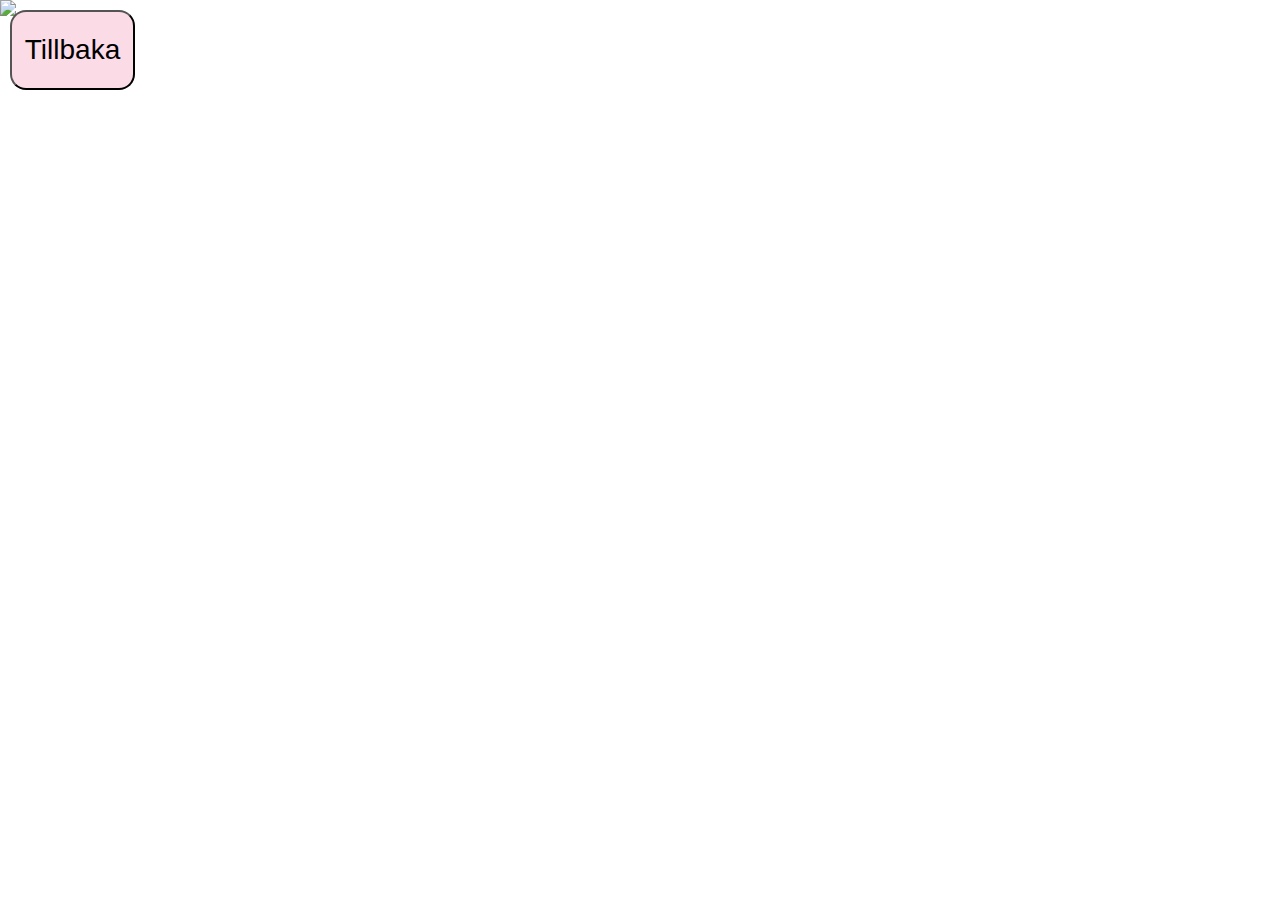
==== src/main/resources/templates/diplom.html @ ddc75228 "diplom added" ====
<!DOCTYPE html>
<html lang="en" xmlns:th="http://www.thymeleaf.org">
<head>
  <link rel="stylesheet" href="../static/style.css" th:href="'/style.css'">
  <meta charset="UTF-8">
    <title>JordPolarna</title>
</head>
<body>
<div class="outerBox">
    <div class="hero-certificate">
        <h1 class="PlayerName "><a th:text="${player.name}" ></a></h1>
        <img class="diplom" src="images/DiplomJordPolarna.jpg" width="500px" height="auto">
    </div>
</div>


<div class="HomeButton">
  <a th:href="'/levelOverview'"><button class="startSida">Tillbaka</button></a>
</div>
</body>

<script type="text/javascript" th:src="@{action.js}"></script>
</html>
---- src/main/resources/static/style.css ----
body {
  margin: 0;
  font-family: Arial, Helvetica, sans-serif;
}
/*Background Image startsida*/
.hero-image {
  background-image: url("/images/background01.2.jpg "); /* The image used */
  background-color: #cccccc; /* Used if the image is unavailable */
  height: 750px; /* You must set a specified height */
  background-position: center; /* Center the image */
  background-repeat: no-repeat; /* Do not repeat the image */
  background-size: cover; /* Resize the background image to cover the entire container */
  filter: blur(2px);
    -webkit-filter: blur(2px);

}
/*Background Image level sida*/
.hero-imagelvlstart {
  background-image: url("/images/school01.jpg "); /* The image used */
  background-color: #cccccc; /* Used if the image is unavailable */
  height: 750px; /* You must set a specified height */
  background-position: center; /* Center the image */
  background-repeat: no-repeat; /* Do not repeat the image */
  background-size: cover; /* Resize the background image to cover the entire container */
  filter: blur(2px);
    -webkit-filter: blur(2px);

}
/*Background Image level1*/
.hero-imagelvl1 {
  background-image: url("/images/school02.png "); /* The image used */
  background-color: #cccccc; /* Used if the image is unavailable */
  height: 750px; /* You must set a specified height */
  background-position: center; /* Center the image */
  background-repeat: no-repeat; /* Do not repeat the image */
  background-size: cover; /* Resize the background image to cover the entire container */
  filter: blur(2px);
  -webkit-filter: blur(2px);



}
/*Background Image level2*/
.hero-imagelvl2 {
  background-image: url("/images/cityview.png "); /* The image used */
  background-color: #cccccc; /* Used if the image is unavailable */
  height: 750px; /* You must set a specified height */
  background-position: center; /* Center the image */
  background-repeat: no-repeat; /* Do not repeat the image */
  background-size: cover; /* Resize the background image to cover the entire container */
  filter: blur(2px);
    -webkit-filter: blur(2px);

}
/*Background Image level3*/
.hero-imagelvl3 {
  background-image: url("/images/blommor.png "); /* The image used */
  background-color: #cccccc; /* Used if the image is unavailable */
  height: 750px; /* You must set a specified height */
  background-position: center; /* Center the image */
  background-repeat: no-repeat; /* Do not repeat the image */
  background-size: cover; /* Resize the background image to cover the entire container */
  filter: blur(2px);
    -webkit-filter: blur(2px);

}
/* Diplom sista sidan*/
hero-certificate{
    margin: 200px;
    box-shadow: 2px 2px 4px black;
    justify-content: center;
}

/* Create three equal columns that float next to each other */
div.column {
    margin: 5px;
    float: left;
    width: 200px;
    border-radius: 15px;
    display: flex;
    justify-content: center;
    align-items: center;

}
/* When the mouse is over the image*/
div.column:hover {
   transform: scale(1.2);
   /* (150% zoom - Note: if the zoom is too large, it will go outside of the viewport) */
}

/*The image inside the column*/
div.column button {
  width: 100%;
  height: 100%;
  border-radius: 15px;
  display: flex;
  justify-content: center;
  align-items: center;

}
.imageAlternative{
    width: 100%;
    height: 100%;
    border-radius: 15px;
}

.hero-textindex {
  text-align: center;
  position: fixed;
  top: 50%;
  left: 50%;
  transform: translate(-50%, -50%);
  color: Black;
  background-color: #FAE7E6;
  border-radius: 15px;
  padding: 20px;

}

.hero-text {
  text-align: center;
  position: absolute;
  top: 50%;
  left: 50%;
  transform: translate(-50%, -50%);
  color: Black;
  background-color: transparent;
  border-radius: 15px;
  padding: 20px;
  justify-content: space-around;

}

.HomeButton{
    position: fixed;
    top: 10px;
    left: 10px;
    height: 10px;
    weight: auto;
}
.Player{
     font-size: 14px;
}t
/* Save the name */
.PlayerInput{
     background-color: #FAEA7D;
         height:40px;
          width: 120px;
          border-radius: 14px;
          font-size: 14px;
     }
}

.PlayerInput : hover{
    background-color: #FAC952;
}
/* tillbaka / startsida */
.startSida{
     background-color: #FADBE6;
     height:80px;
     width: 125px;
     border-radius: 16px;
     font-size: 28px;
}
.startSida:hover{
    background-color: #DFA3CD;
}

.imageButton{
    object-fit: fill;
    border-radius: 15px;

}
.ButtonInfo{
 background-color: transparent;
 border: #E1EDE3;
 border-radius: 15px;
 display: flex;
 justify-content: center;
 align-items: center;
}

.BigBox{
       display: flex;
       flex-direction: row;
       justify-content: center;
       align-items: center;
}


/* Responsive layout - makes a one column layout instead of a two-column layout */
@media (max-width: 800px) {
  .BigBox {
    flex-direction: column;
  }
}

.hidden{
visibility:hidden !important;
}

.PlayerName{
    Color: black;
    background: #D8D9FB;
    border-radius: 15px;
    width: 300px;
    text-align: center;
    position: fixed;
    top: 20px;
    right: 20px;
}

.GroupName{
    Color: black;
    background: #D9F2CE;
    border-radius: 15px;
    max-width: 600px;
    text-align: center;
    position: fixed;
    margin-left: 30%;
    margin-right: 25%;
    top: 5%;
    display: flex;

}
.MascotImage{
    float: left;
    max-width: 150px;
    max-height: 150px;
    background-color: transparent;
    border: #FAE7E6;

}
/* Image connected to the question*/
.QuestionImage{
    float: center;
    max-width: 150px;
    max-height: 150px;
    background-color: transparent;
}
.clearfix{
    overflow: auto;
}

.res{
    Color: black;
    width: 400px;
    text-align: center;
    position: absolute;
    bottom: 20%;
    left: 40%;
    background: rgba( 255, 255, 255, 0.4 );
    box-shadow: 0 8px 32px 0 rgb(31 38 135 / 37%);
    backdrop-filter: blur( 3px );
    border-radius: 10px;
    border: 1px solid rgba( 0, 0, 0, 0.5 );
    }


.buttonRow{
    display: flex !important;
    justify-content: space-between;
    align-items: center;
}

.goButton{
    background: transparent !important;
    border-radius: 10px;
    border: 1px;
}

.DisabledLevel{
filter: grayscale(1);
pointer-events: none;
}

@media (max-width: 800px) {
  .OuterBox {
    flex-direction: column;
  }
}
@media (max-width:800px;){
    h3{
    flex-direction: column;
    }
}
/* Text and box around question lvl1*/
.question1{
    color: #DFA3CD;
    text-shadow: 2px 2px 4px #000000;
    border-radius: 10px;
    padding: 10px;
    margin: 30px;
    shadow: 10px;
    font-size: 20px;
    background: rgba( 255, 255, 255, 0.7 );
    font-weight: bold;

}
/* Text and box around question lvl2*/
.question2{
    color: #5095F5;
    text-shadow: 2px 2px 4px #000000;
    border-radius: 10px;
    padding: 10px;
    margin: 30px;
    shadow: 10px;
    font-size: 20px;
    background: rgba( 255, 255, 255, 0.4 );
    font-weight: bold;
}
.Speaker{
    background-color: transparent;
    position: fixed;
    top: 30px;
    left: 140px;
    border: transparent;

}
.Speaker:hover {
   transform: scale(1.3);
   /* (150% zoom - Note: if the zoom is too large, it will go outside of the viewport) */
}
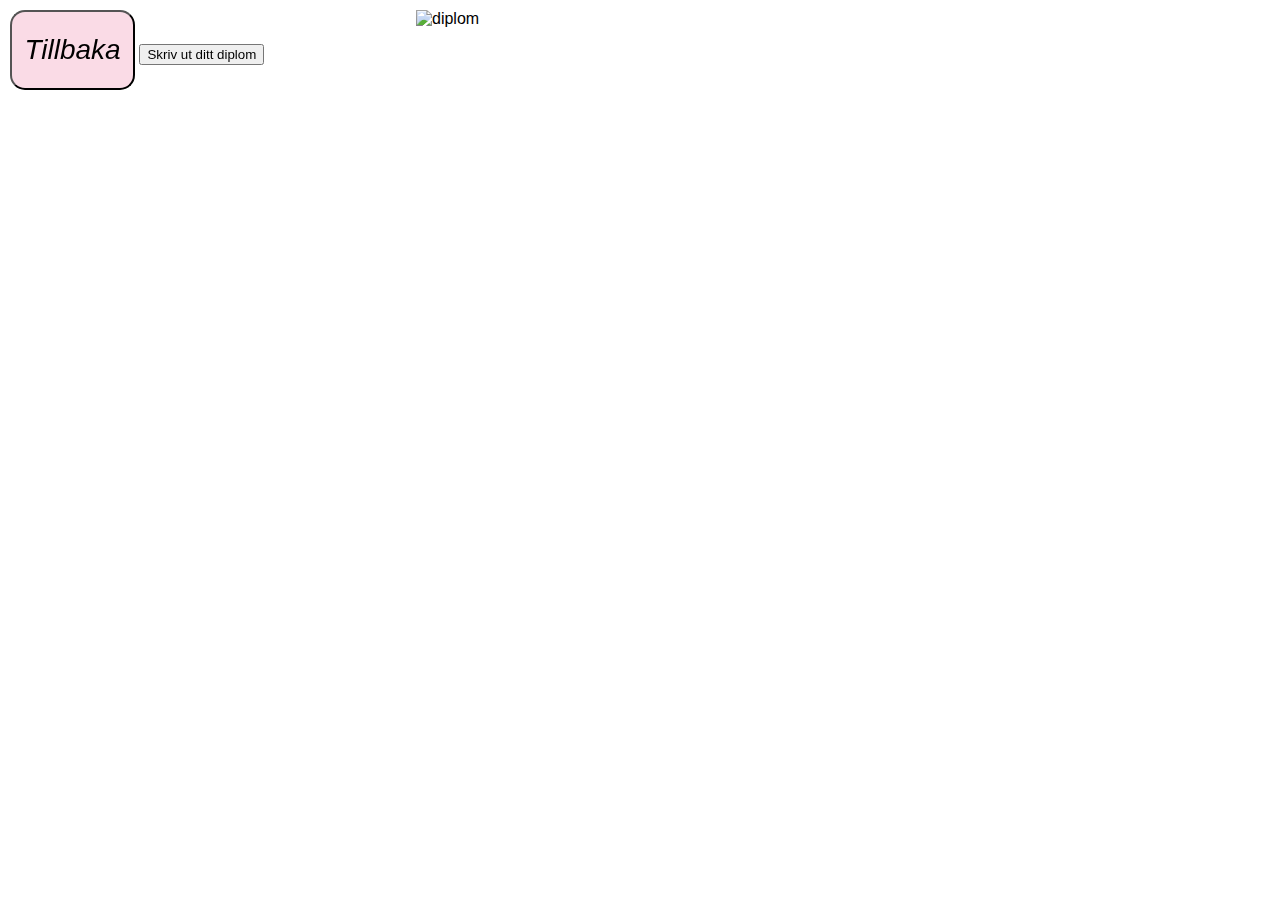
==== commit 2c1caaad: "diplom print added" ====
--- a/src/main/resources/templates/diplom.html
+++ b/src/main/resources/templates/diplom.html
@@ -8,14 +8,22 @@
 <body>
 <div class="outerBox">
     <div class="hero-certificate">
-        <h1 class="PlayerName "><a th:text="${player.name}" ></a></h1>
-        <img class="diplom" src="images/DiplomJordPolarna.jpg" width="500px" height="auto">
-    </div>
+            <div id="printContent">
+                <img class="diplom" src="images/DiplomJordPolarna.jpg" width="300px" height="auto" alt="diplom">
+                <div class="nameDiplom">
+                    <h1 class="PlayerName4 "><a th:text="${player.name}" ></a></h1>
+                </div>
+            </div>
 </div>
 
 
 <div class="HomeButton">
   <a th:href="'/levelOverview'"><button class="startSida">Tillbaka</button></a>
+    <button id="print">Skriv ut ditt diplom</button>
+</div>
+
+
+
 </div>
 </body>
 
--- a/src/main/resources/static/style.css
+++ b/src/main/resources/static/style.css
@@ -6,7 +6,7 @@
 .hero-image {
   background-image: url("/images/background01.2.jpg "); /* The image used */
   background-color: #cccccc; /* Used if the image is unavailable */
-  height: 750px; /* You must set a specified height */
+  height: 600px; /* You must set a specified height */
   background-position: center; /* Center the image */
   background-repeat: no-repeat; /* Do not repeat the image */
   background-size: cover; /* Resize the background image to cover the entire container */
@@ -18,7 +18,7 @@
 .hero-imagelvlstart {
   background-image: url("/images/school01.jpg "); /* The image used */
   background-color: #cccccc; /* Used if the image is unavailable */
-  height: 750px; /* You must set a specified height */
+  height: 600px; /* You must set a specified height */
   background-position: center; /* Center the image */
   background-repeat: no-repeat; /* Do not repeat the image */
   background-size: cover; /* Resize the background image to cover the entire container */
@@ -30,21 +30,18 @@
 .hero-imagelvl1 {
   background-image: url("/images/school02.png "); /* The image used */
   background-color: #cccccc; /* Used if the image is unavailable */
-  height: 750px; /* You must set a specified height */
+  height: 600px; /* You must set a specified height */
   background-position: center; /* Center the image */
   background-repeat: no-repeat; /* Do not repeat the image */
   background-size: cover; /* Resize the background image to cover the entire container */
   filter: blur(2px);
   -webkit-filter: blur(2px);
-
-
-
 }
 /*Background Image level2*/
 .hero-imagelvl2 {
   background-image: url("/images/cityview.png "); /* The image used */
   background-color: #cccccc; /* Used if the image is unavailable */
-  height: 750px; /* You must set a specified height */
+  height: 600px; /* You must set a specified height */
   background-position: center; /* Center the image */
   background-repeat: no-repeat; /* Do not repeat the image */
   background-size: cover; /* Resize the background image to cover the entire container */
@@ -54,9 +51,9 @@
 }
 /*Background Image level3*/
 .hero-imagelvl3 {
-  background-image: url("/images/blommor.png "); /* The image used */
-  background-color: #cccccc; /* Used if the image is unavailable */
-  height: 750px; /* You must set a specified height */
+  background-image: url("/images/bakgrundlvl3.png "); /* The image used */
+  background-color: #cccccc; /* Used if the image is unavailable */
+  height: 600px; /* You must set a specified height */
   background-position: center; /* Center the image */
   background-repeat: no-repeat; /* Do not repeat the image */
   background-size: cover; /* Resize the background image to cover the entire container */
@@ -64,12 +61,7 @@
     -webkit-filter: blur(2px);
 
 }
-/* Diplom sista sidan*/
-hero-certificate{
-    margin: 200px;
-    box-shadow: 2px 2px 4px black;
-    justify-content: center;
-}
+
 
 /* Create three equal columns that float next to each other */
 div.column {
@@ -103,7 +95,7 @@
     height: 100%;
     border-radius: 15px;
 }
-
+/* Allt förutom bakgrundsbilden första sidan */
 .hero-textindex {
   text-align: center;
   position: fixed;
@@ -116,8 +108,8 @@
   padding: 20px;
 
 }
-
-.hero-text {
+/* Allt förutom bakgrundsbilden*/
+.hero-text{
   text-align: center;
   position: absolute;
   top: 50%;
@@ -140,15 +132,14 @@
 }
 .Player{
      font-size: 14px;
-}t
-/* Save the name */
+}
+/* Save the name button */
 .PlayerInput{
      background-color: #FAEA7D;
          height:40px;
           width: 120px;
           border-radius: 14px;
           font-size: 14px;
-     }
 }
 
 .PlayerInput : hover{
@@ -159,8 +150,9 @@
      background-color: #FADBE6;
      height:80px;
      width: 125px;
-     border-radius: 16px;
+     border-radius: 15px;
      font-size: 28px;
+     font-style: italic;
 }
 .startSida:hover{
     background-color: #DFA3CD;
@@ -201,15 +193,17 @@
 
 .PlayerName{
     Color: black;
-    background: #D8D9FB;
-    border-radius: 15px;
-    width: 300px;
+    background-color: #FADBE6;
+    border-radius: 15px;
+    border-style: solid;
+    width: 200px;
     text-align: center;
     position: fixed;
-    top: 20px;
-    right: 20px;
-}
-
+    top: -2%;
+    right: 0.9%;
+    font-weight: normal;
+    font-style: italic;
+}
 .GroupName{
     Color: black;
     background: #D9F2CE;
@@ -246,14 +240,36 @@
     Color: black;
     width: 400px;
     text-align: center;
+    font-size: 17px;
+    font-weight: 600;
     position: absolute;
-    bottom: 20%;
-    left: 40%;
-    background: rgba( 255, 255, 255, 0.4 );
-    box-shadow: 0 8px 32px 0 rgb(31 38 135 / 37%);
+    bottom: 1%;
+    left: 35%;
+    background: rgb(255 128 128 / 30%);
     backdrop-filter: blur( 3px );
     border-radius: 10px;
-    border: 1px solid rgba( 0, 0, 0, 0.5 );
+    0 0 100px 60px #f0f,: ;
+    0 0 140px 90px #0ff: ;
+    border: 1px solid #a71c33;
+    box-shadow: 0px 0px 30px #c65265;
+    }
+
+.correctRes{
+    Color: black;
+    width: 400px;
+    text-align: center;
+    position: absolute;
+    font-size: 16px;
+    font-weight: 600;
+    bottom: 1%;
+    left: 35%;
+    background: rgb(108 211 104/ 30%);
+    backdrop-filter: blur( 3px );
+    border-radius: 10px;
+    border: 1px solid #37a71c;
+    box-shadow: 0px 0px 30px rgb(108 211 104);
+    padding: 2px;
+    padding-left: 20px;
     }
 
 
@@ -284,11 +300,21 @@
     flex-direction: column;
     }
 }
-/* Text and box around question lvl1*/
+/* Text and box around question */
 .question1{
-    color: #DFA3CD;
-    text-shadow: 2px 2px 4px #000000;
-    border-radius: 10px;
+    color: black;
+    border-radius: 15px;
+    padding: 10px;
+    margin: 20px;
+    shadow: 10px;
+    font-size: 20px;
+    background: rgba( 255, 255, 255, 0.7 );
+    font-weight: bold;
+}
+/* Text and box around choose lvl*/
+.chooselvl{
+    color: black;
+    border-radius: 15px;
     padding: 10px;
     margin: 30px;
     shadow: 10px;
@@ -297,18 +323,6 @@
     font-weight: bold;
 
 }
-/* Text and box around question lvl2*/
-.question2{
-    color: #5095F5;
-    text-shadow: 2px 2px 4px #000000;
-    border-radius: 10px;
-    padding: 10px;
-    margin: 30px;
-    shadow: 10px;
-    font-size: 20px;
-    background: rgba( 255, 255, 255, 0.4 );
-    font-weight: bold;
-}
 .Speaker{
     background-color: transparent;
     position: fixed;
@@ -320,4 +334,51 @@
 .Speaker:hover {
    transform: scale(1.3);
    /* (150% zoom - Note: if the zoom is too large, it will go outside of the viewport) */
+}
+/*----------- Diplom sista sidan-------------------*/
+.diplom{
+   display:flex;
+   justify-content: center;
+   margin: auto;
+   width: 35%;
+   padding: 10px;
+}
+
+
+hero-certificate{
+    position: relative;
+    text-align: center;
+    color: black;
+}
+
+.nameDiplom{
+     position: absolute;
+     top: 51%;
+     left: 50%;
+     transform: translate(-50%, -50%);
+}
+/*.PlayerName4{
+    display:flex;
+    background-color: transparent;
+    Color: black;
+    justify-content: center;
+    align-items: center;
+    top: 200px;
+
+}*/
+
+/* ---- Print-----*/
+@media print {
+    body * {
+
+    }
+    .HomeButton {
+        display:none;
+    }
+    #printContent, #printContent *{
+        display: block;
+    }
+    #print *{
+        display: block;
+    }
 }